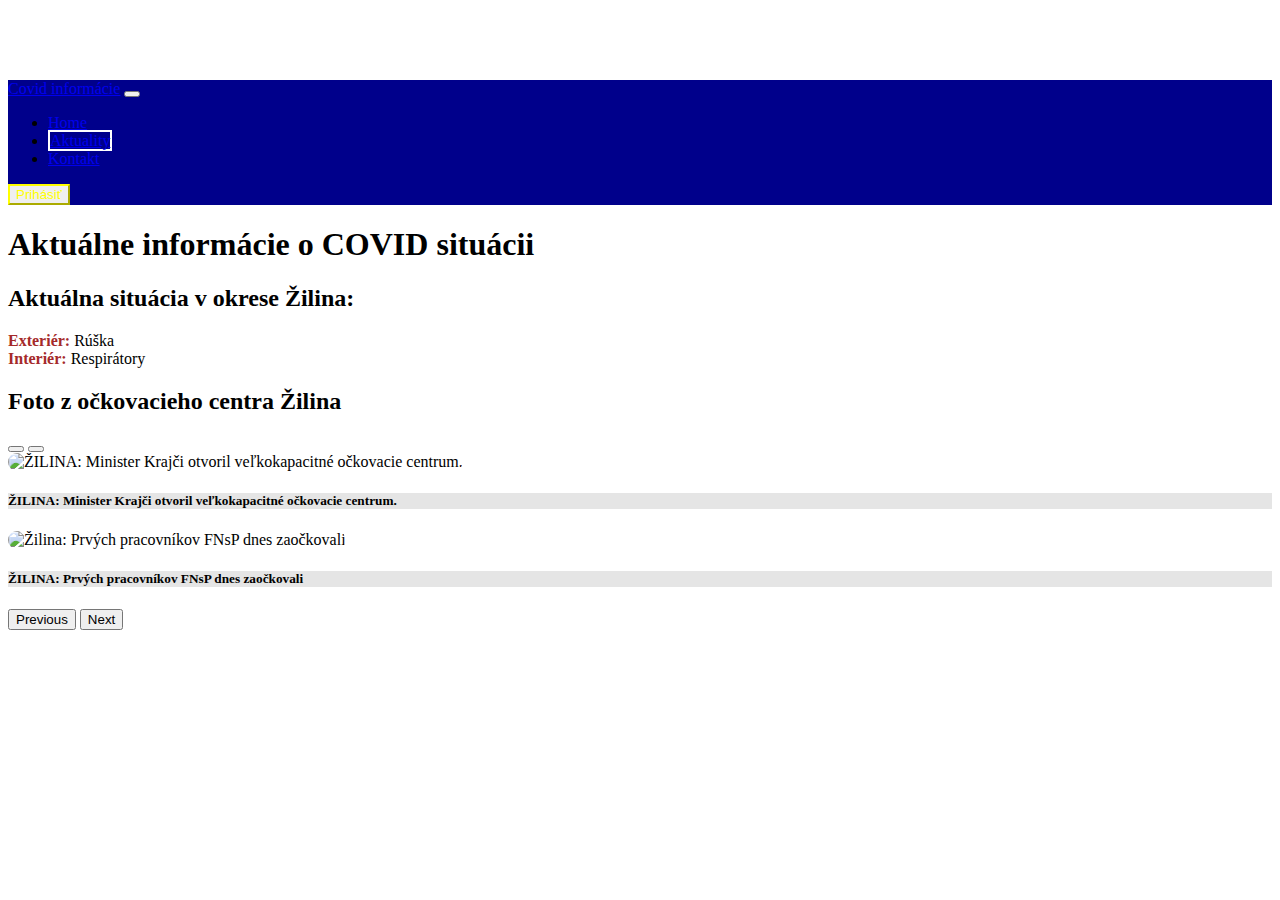
==== aktuality.html @ f323cee1 "Nahratie projektu" ====
<!DOCTYPE html>
<html lang="en">
<head>
    <meta charset="UTF-8">
    <title>Covid informácie - Aktuality</title>

    <!-- CSS only -->
    <link href="https://cdn.jsdelivr.net/npm/bootstrap@5.1.3/dist/css/bootstrap.min.css" rel="stylesheet"
          integrity="sha384-1BmE4kWBq78iYhFldvKuhfTAU6auU8tT94WrHftjDbrCEXSU1oBoqyl2QvZ6jIW3" crossorigin="anonymous">
    <!-- JavaScript Bundle with Popper -->
    <script src="https://cdn.jsdelivr.net/npm/bootstrap@5.1.3/dist/js/bootstrap.bundle.min.js"
            integrity="sha384-ka7Sk0Gln4gmtz2MlQnikT1wXgYsOg+OMhuP+IlRH9sENBO0LRn5q+8nbTov4+1p"
            crossorigin="anonymous"></script>
    <link rel="stylesheet" href="style.css" type="text/css">
</head>
<body>
<nav class="navbar navbar-expand-md navbar-dark bg-dark fixed-top">
    <div class="container-fluid">
        <a class="navbar-brand" href="index.html">Covid informácie</a>
        <button class="navbar-toggler" type="button" data-bs-toggle="collapse" data-bs-target="#navbarCollapse" aria-controls="navbarCollapse" aria-expanded="false" aria-label="Toggle navigation">
            <span class="navbar-toggler-icon"></span>
        </button>
        <div class="collapse navbar-collapse" id="navbarCollapse">
            <ul class="navbar-nav me-auto mb-2 mb-md-0">
                <li class="nav-item">
                    <a class="nav-link" aria-current="page" href="index.html">Home</a>
                </li>
                <li class="nav-item">
                    <a class="nav-link active" href="aktuality.html">Aktuality</a>
                </li>
                <li class="nav-item">
                    <a class="nav-link" href="kontakt.html">Kontakt</a>
                </li>
            </ul>
            <form class="d-flex">
                <button class="btn btn-outline-success" type="submit">Prihásiť</button>
            </form>
        </div>
    </div>
</nav>
<div class="container">
    <div class="row">
        <div class="col-12">
            <h1> Aktuálne informácie o COVID situácii </h1>
            <h2>
                Aktuálna situácia v okrese Žilina:
            </h2>
            <span class="zvyrazniTucnym">Exteriér:</span> <span> Rúška </span> <br>
            <span class="zvyrazniTucnym">Interiér:</span> <span> Respirátory </span> <br>
        </div>
        </div>
    <div class="row">
<!--        <div class="col-12 col-md-4 my-5">-->
        <div class="col-12 my-3">
            <h2>Foto z očkovacieho centra Žilina</h2>
            <!-- Karusel s galériou foto z očkovacích centier -->
            <div id="carouselExampleCaptions" class="carousel slide" data-bs-ride="carousel">
                <div class="carousel-indicators">
                    <button type="button" data-bs-target="#carouselExampleCaptions" data-bs-slide-to="0" class="active" aria-current="true" aria-label="Foto 1"></button>
                    <button type="button" data-bs-target="#carouselExampleCaptions" data-bs-slide-to="1" aria-label="Foto 2"></button>
                </div>
                <div class="carousel-inner">
                    <div class="carousel-item active" data-bs-interval="10000">
                        <img src="https://m.smedata.sk/api-media/media/image/sme/3/68/6814213/6814213_1200x800.jpeg?rev=3" class="d-block w-100" alt="ŽILINA: Minister Krajči otvoril veľkokapacitné očkovacie centrum.">
                        <div class="carousel-caption d-none d-md-block">
                            <h5 class="partialdark">ŽILINA: Minister Krajči otvoril veľkokapacitné očkovacie centrum.</h5>
<!--                            <p>Some representative placeholder content for the second slide.</p>-->
                        </div>
                    </div>
                    <div class="carousel-item" data-bs-interval="10000">
                        <img src="https://dam.nmhmedia.sk/image/24f28dd6-9384-4020-b9e5-169a8a0b2047_05012021zilina-vakcinacia-05750569.jpg/960/540" class="d-block w-100" alt="Žilina: Prvých pracovníkov FNsP dnes zaočkovali">
                        <div class="carousel-caption d-none d-md-block">
                            <h5 class="partialdark">ŽILINA: Prvých pracovníkov FNsP dnes zaočkovali</h5>
                        </div>
                    </div>
                </div>
                <button class="carousel-control-prev" type="button" data-bs-target="#carouselExampleCaptions" data-bs-slide="prev">
                    <span class="carousel-control-prev-icon" aria-hidden="true"></span>
                    <span class="visually-hidden">Previous</span>
                </button>
                <button class="carousel-control-next" type="button" data-bs-target="#carouselExampleCaptions" data-bs-slide="next">
                    <span class="carousel-control-next-icon" aria-hidden="true"></span>
                    <span class="visually-hidden">Next</span>
                </button>
                <!-- Karusel s galériou foto z očkovacích centier - Koniec -->
            </div>
<!--            <img src="https://www.mojandroid.sk/wp-content/uploads/2015/01/Android-wall-9.jpg" class="img-fluid" alt="Foto z prvého centra">-->
        </div>
    </div>
</div>
</body>
</html>
---- style.css ----
body {
    background-color: white;
    padding-top: 4.5rem
}
.bg-dark {
    background-color: darkblue !important;
}
.btn-outline-success {
     color: yellow !important;
     border-color: yellow !important;
}

.nav-link.active {
    border: 2px solid white;
}

.nav-link:hover {
    color: orange !important;
    border: 2px dotted orange;
}

.zvyrazniTucnym {
    font-weight: bold;
    color: brown;
}

img {
    border-radius: 1rem;
}

.mapa {
    width: 100%;
}

.partialdark {
       background: rgba(204, 204, 204, 0.5);
   }
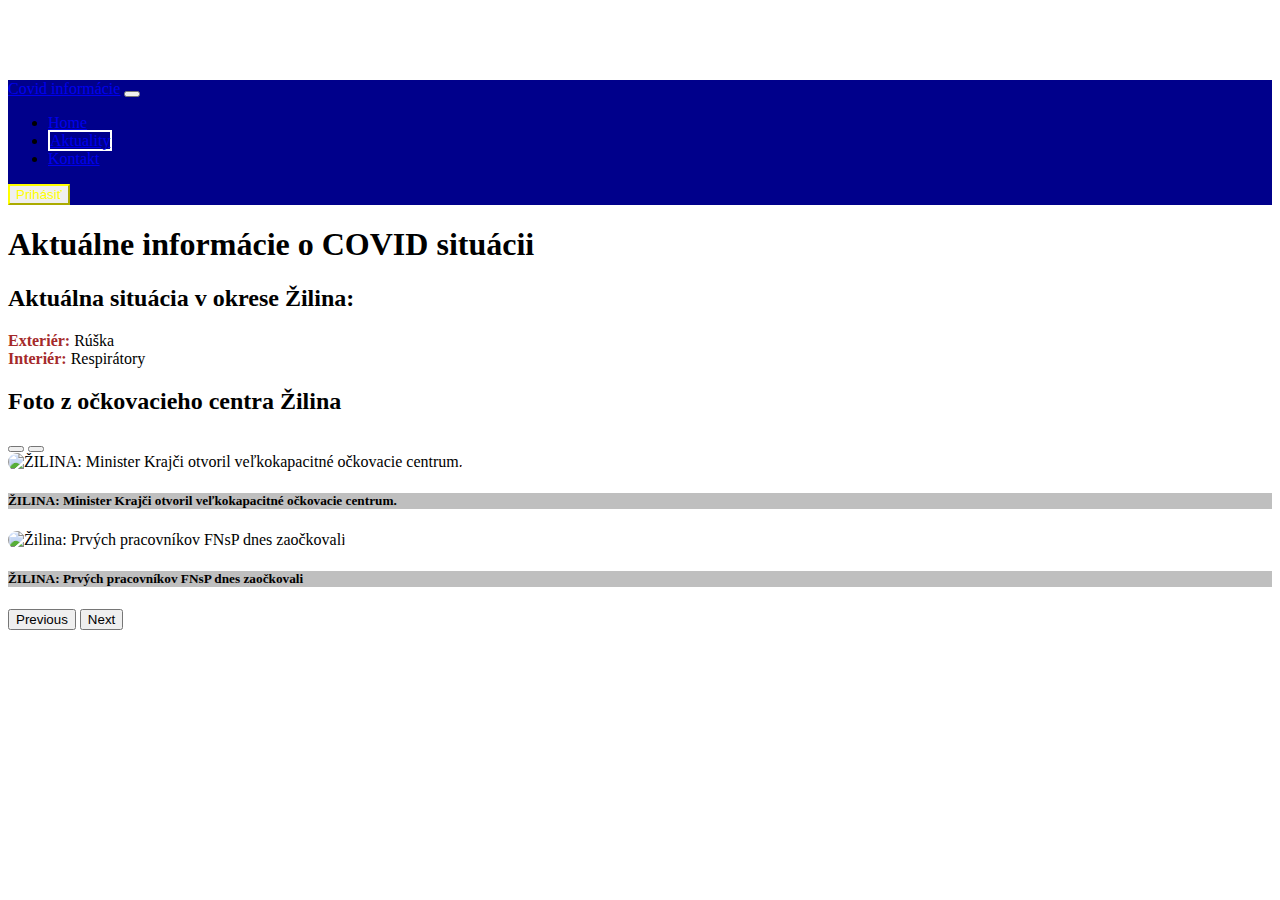
==== commit 7ac9dc9a: "Pridanie CSS stylov" ====
--- a/aktuality.html
+++ b/aktuality.html
@@ -45,8 +45,8 @@
             <h2>
                 Aktuálna situácia v okrese Žilina:
             </h2>
-            <span class="zvyrazniTucnym">Exteriér:</span> <span> Rúška </span> <br>
-            <span class="zvyrazniTucnym">Interiér:</span> <span> Respirátory </span> <br>
+            <span class="zvyrazniTucnym">Exteriér:</span> Rúška <br>
+            <span class="zvyrazniTucnym">Interiér:</span> Respirátory <br>
         </div>
         </div>
     <div class="row">
@@ -62,14 +62,14 @@
                 <div class="carousel-inner">
                     <div class="carousel-item active" data-bs-interval="10000">
                         <img src="https://m.smedata.sk/api-media/media/image/sme/3/68/6814213/6814213_1200x800.jpeg?rev=3" class="d-block w-100" alt="ŽILINA: Minister Krajči otvoril veľkokapacitné očkovacie centrum.">
-                        <div class="carousel-caption d-none d-md-block">
-                            <h5 class="partialdark">ŽILINA: Minister Krajči otvoril veľkokapacitné očkovacie centrum.</h5>
+                        <div class="carousel-caption d-md-block partialdark">
+                            <h5>ŽILINA: Minister Krajči otvoril veľkokapacitné očkovacie centrum.</h5>
 <!--                            <p>Some representative placeholder content for the second slide.</p>-->
                         </div>
                     </div>
                     <div class="carousel-item" data-bs-interval="10000">
                         <img src="https://dam.nmhmedia.sk/image/24f28dd6-9384-4020-b9e5-169a8a0b2047_05012021zilina-vakcinacia-05750569.jpg/960/540" class="d-block w-100" alt="Žilina: Prvých pracovníkov FNsP dnes zaočkovali">
-                        <div class="carousel-caption d-none d-md-block">
+                        <div class="carousel-caption d-md-block">
                             <h5 class="partialdark">ŽILINA: Prvých pracovníkov FNsP dnes zaočkovali</h5>
                         </div>
                     </div>
@@ -84,7 +84,6 @@
                 </button>
                 <!-- Karusel s galériou foto z očkovacích centier - Koniec -->
             </div>
-<!--            <img src="https://www.mojandroid.sk/wp-content/uploads/2015/01/Android-wall-9.jpg" class="img-fluid" alt="Foto z prvého centra">-->
         </div>
     </div>
 </div>
--- a/style.css
+++ b/style.css
@@ -19,6 +19,12 @@
     border: 2px dotted orange;
 }
 
+.carousel-caption {
+    margin-bottom: 1.25rem;
+    padding-top: revert;
+    padding-bottom: revert;
+}
+
 .zvyrazniTucnym {
     font-weight: bold;
     color: brown;
@@ -33,5 +39,5 @@
 }
 
 .partialdark {
-       background: rgba(204, 204, 204, 0.5);
+       background: rgba(128, 128, 128, 0.5);
    }
